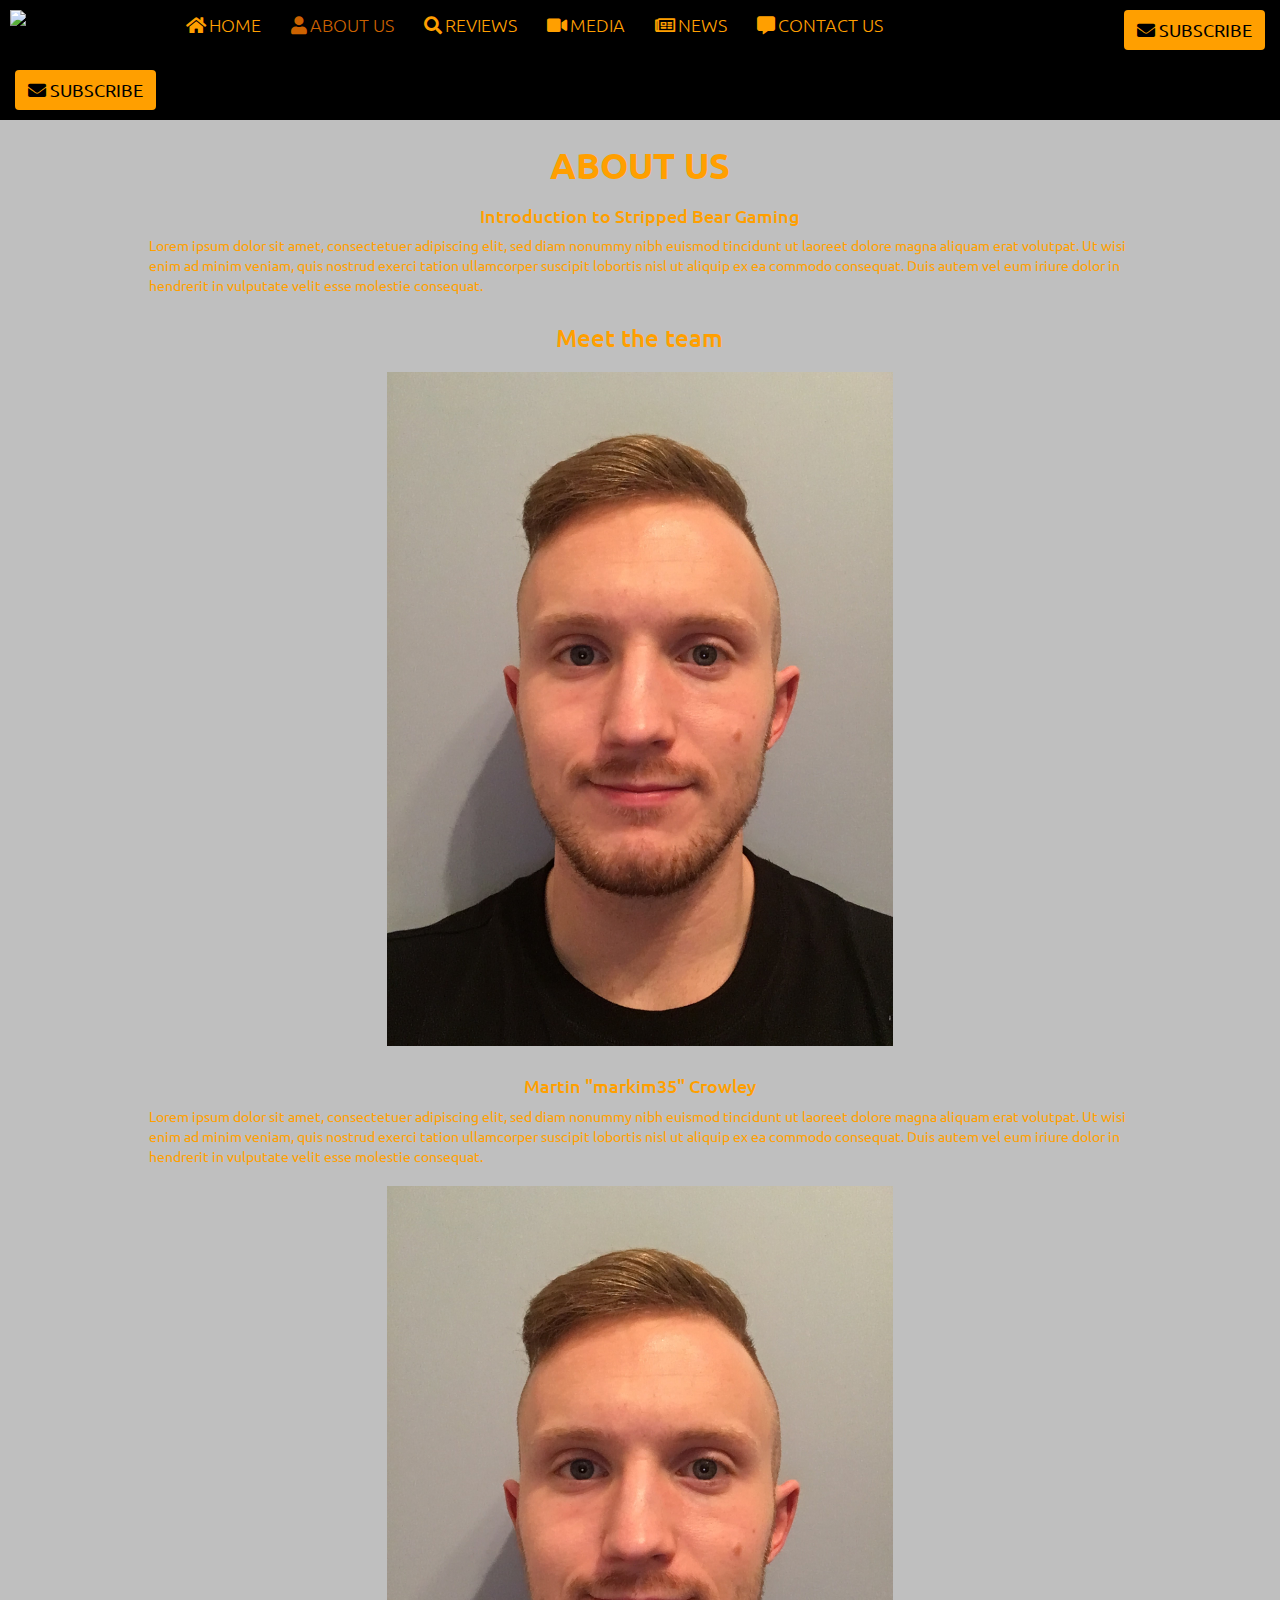
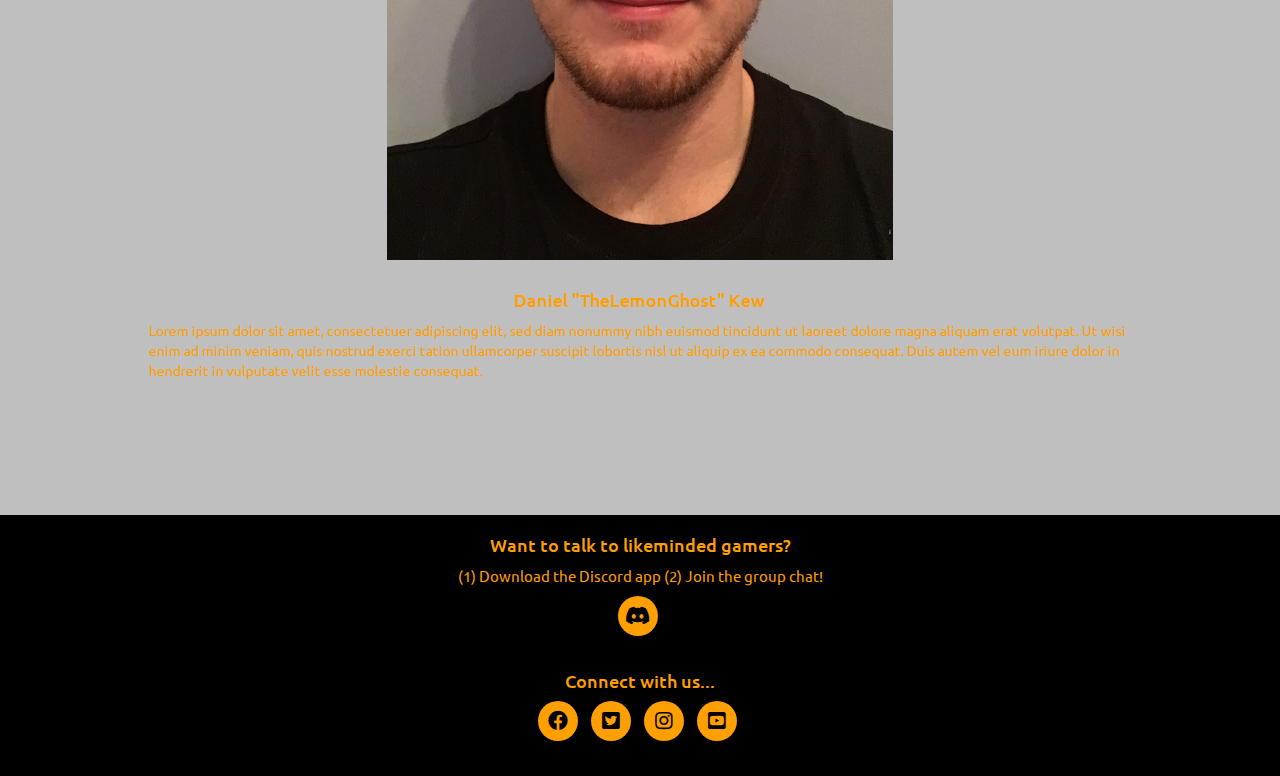
==== about.html @ 83a8f1d3 "Have got the basic layout and functionality running for all the pages" ====
<!DOCTYPE html>
<html>

<head>
    <link rel="stylesheet" href="https://stackpath.bootstrapcdn.com/bootstrap/3.3.7/css/bootstrap.min.css" type="text/css" />
    <link rel="stylesheet" href="https://cdnjs.cloudflare.com/ajax/libs/font-awesome/5.7.2/css/all.min.css" type="text/css" />
    <link rel="stylesheet" href="https://cdnjs.cloudflare.com/ajax/libs/hover.css/2.3.1/css/hover-min.css" type="text/css" />
    <link rel="stylesheet" href="assets/css/style.css" type="text/css" />
    <meta name="viewport" content="width-device-width, initial-scale-1">
</head>

<body>
    <header class="container-fluid">
        <div class="row">
            <div class="col-xs-12">
                <nav class="navbar navbar-default navbar-fixed-top uppercase">
                    <div>
                        <div class="navbar-header">
                            <a href="index.html" class="navbar-logo">
                            <img src="assets/images/bear-icon.png" class="hidden-xs hidden-sm"></img></a>
                            <button class="btn btn-subscribe navbar-btn hidden-md"><i class="fas fa-envelope"></i> SUBSCRIBE</button>
                            <button type="button" class="navbar-toggle collapsed" data-toggle="collapse" data-target="#navbar">
                    <span class="sr-only">Toggle navigation</span>
                    <i class="fa fa-bars"></i>
                    </button>
                        </div>
                        <div class="collapse navbar-collapse" id="navbar">
                            <ul class="nav navbar-nav">
                                <li class="menuitem"><a href="index.html"><i class="fas fa-home"></i> <span>Home</span></a></li>
                                <li class="menuitem active"><a href="about.html"><i class="fas fa-user"></i> <span>About us</span></a></li>
                                <li class="menuitem"><a href="reviews.html"><i class="fas fa-search"></i> <span>Reviews</span></a></li>
                                <li class="menuitem"><a href="media.html"><i class="fas fa-video"></i> <span>Media</span></a></li>
                                <li class="menuitem"><a href="news.html"><i class="far fa-newspaper"></i> <span>News</span></a></li>
                                <li class="menuitem"><a href="contact.html"><i class="fas fa-comment-alt"></i> <span>Contact us</span></a></li>
                            </ul>
                            <div class="navbar-header navbar-right hidden-xs hidden-sm">
                                <button class="btn btn-subscribe navbar-btn"><i class="fas fa-envelope"></i> SUBSCRIBE</button>
                            </div>
                        </div>
                    </div>
                </nav>
            </div>
        </div>
    </header>
    <section class="container-fluid">
        <div class="about-container">
            <div class="row row-table">
                <div class="overlay"></div>
                <div class="row content">
                    <div class="col-xs-12">
                        <div class="row">
                            <div class="col-xs-10 col-xs-offset-1">
                            <h1 class="uppercase about-page-heading text">About us</h1>
                            <h4 class="about-page-subheading text">Introduction to Stripped Bear Gaming</h4>
                            <p class="about-us-text text">
                                Lorem ipsum dolor sit amet, consectetuer adipiscing elit, sed diam nonummy nibh euismod tincidunt ut laoreet dolore magna aliquam erat volutpat. Ut wisi enim ad minim veniam, quis nostrud exerci tation ullamcorper suscipit lobortis nisl ut aliquip ex
                                ea commodo consequat. Duis autem vel eum iriure dolor in hendrerit in vulputate velit esse molestie consequat.
                            </p>
                            <h3 class="about-page-subheading text">Meet the team</h3>
                            </div>
                            <div class="col-xs-10 col-xs-offset-1">
                            <img src="assets/images/martin-profile.jpg" class="about-us-profile-pictures center-block"></img>
                            <h4 class="about-page-subheading text">Martin "markim35" Crowley</h4>
                            <p class="about-us-text text">
                                Lorem ipsum dolor sit amet, consectetuer adipiscing elit, sed diam nonummy nibh euismod tincidunt ut laoreet dolore magna aliquam erat volutpat. Ut wisi enim ad minim veniam, quis nostrud exerci tation ullamcorper suscipit lobortis nisl ut aliquip ex
                                ea commodo consequat. Duis autem vel eum iriure dolor in hendrerit in vulputate velit esse molestie consequat.
                            </p>
                            </div>
                            <br>
                            <div class="col-xs-10 col-xs-offset-1">
                            <img src="assets/images/martin-profile.jpg" class="about-us-profile-pictures center-block"></img>
                            <h4 class="about-page-subheading text">Daniel "TheLemonGhost" Kew</h4>
                            <p class="about-us-text text">
                                Lorem ipsum dolor sit amet, consectetuer adipiscing elit, sed diam nonummy nibh euismod tincidunt ut laoreet dolore magna aliquam erat volutpat. Ut wisi enim ad minim veniam, quis nostrud exerci tation ullamcorper suscipit lobortis nisl ut aliquip ex
                                ea commodo consequat. Duis autem vel eum iriure dolor in hendrerit in vulputate velit esse molestie consequat.
                            </p>
                            </div>
                        </div>
                    </div>
                </div>
            </div>
        </div>
    </section>
    <footer class="container-fluid">
        <div class="footer-container">
            <div class="row">
                <div class="col-xs-12">
                    <div class="discord-link">
                        <h4>Want to talk to likeminded gamers?</h4>
                        <p>(1) Download the Discord app (2) Join the group chat!</p>
                        <ul class="list-inline social-media">
                            <li><a href="https://discordapp.com/channels/556066321952014336/556066321952014338" target="_blank"><i class="fab fa-discord"></i></a></li>
                        </ul>
                    </div>
                </div>
                <div class="col-xs-12">
                    <h4 class="footer-heading">Connect with us...</h4>
                    <ul class="list-inline social-media">
                        <li><a href="https://www.facebook.com/groups/342677569703688/" target="_blank"><i class="fab fa-facebook"></i></a></li>
                        <li><a href="https://twitter.com/StrippedG" target="_blank"><i class="fab fa-twitter-square"></i></a></li>
                        <li><a href="https://www.instagram.com/?hl=en" target="_blank"><i class="fab fa-instagram"></i></a></li>
                        <li><a href="https://www.youtube.com/channel/UCiV4SxKM-6zFSBOgQdJ-dVQ?view_as=subscriber" target="_blank"><i class="fab fa-youtube-square"></i></a></li>
                    </ul>
                </div>
            </div>
        </div>
    </footer>
</body>

</html>
---- assets/css/style.css ----
/*----- Google Font Styles -----*/

@import url('https://fonts.googleapis.com/css?family=Roboto:100,300,400,500,700,900|Ubuntu:300,400,500,700');

/*----- Colours -----*/

/*----- General -----*/

.uppercase {
    text-transform: uppercase;
}

.text {
    font-family: 'ubuntu', sans-serif;
    color: #ff9f00;
}

.row-table {
    display: table;
}

.content {
    position: relative;
}


/*----- Header -----*/

.navbar {
    margin-bottom: 0;
    top: 0;
    left: 0;
    position: absolute;
    z-index: 1;
    width: 100%;
    background-color: #000000;
    border: 0;
    font-family: 'ubuntu', sans-serif;
    color: #ff9f00;
    padding-right: 15px;
}


.navbar-toggle {
    height: 100%;
    border: 0;
    color: #ff9f00;
    padding-left: 12px;
    padding-right: 12px;
    background-color: #ff9f00;
}

.navbar-default .navbar-toggle:focus,
.navbar-default .navbar-toggle:hover {
    background-color: #CC6200;
    transition: all 0.3s ease-in-out;
    -moz-transition: all 0.3s ease-in-out;
    -webkit-transition: all 0.3s ease-in-out;
    -o-transition: all 0.3s ease-in-out;
}

.navbar-default .navbar-toggle i {
    color: #000000;
    text-align: center;
    font-size: 18px;
}


.navbar-logo img {
    display: block;
    height: 40px;
    margin: 10px;
    padding-top: 0;
}

.navbar-default .navbar-nav a {
    font-weight: 300;
}

.navbar-default .navbar-nav>.active>a,
.navbar-default .navbar-nav>.active>a:focus,
.navbar-default .navbar-nav>.active>a:hover {
    color: #CC6200;
    background-color: #000000;
    transition: all 0.3s ease-in-out;
    -moz-transition: all 0.3s ease-in-out;
    -webkit-transition: all 0.3s ease-in-out;
    -o-transition: all 0.3s ease-in-out;
}


.navbar-default .navbar-nav li a,
.navbar-default .navbar-nav li a {
    color: #ff9f00;
}

.navbar-default .navbar-nav>li>a:focus,
.navbar-default .navbar-nav>li>a:hover {
    color: #CC6200;
    background-color: #000000;
    transition: all 0.3s ease-in-out;
    -moz-transition: all 0.3s ease-in-out;
    -webkit-transition: all 0.3s ease-in-out;
    -o-transition: all 0.3s ease-in-out;
}


.menuitem a {
    text-decoration: none;
}

.menuitem a i,
.menuitem span {
    font-size: 18px;
    text-align: center;
}


.btn-subscribe {
    background-color: #ff9f00;
    color: #000000;
    height: 100%;
    margin: 10px 15px;
    font-size: 18px;
}

.btn-subscribe:focus,
.btn-subscribe:hover {
    background-color: #CC6200;
    color: #0000000;
    height: 100%;
    border: 0;
    transition: all 0.3s ease-in-out;
    -moz-transition: all 0.3s ease-in-out;
    -webkit-transition: all 0.3s ease-in-out;
    -o-transition: all 0.3s ease-in-out;
}




/*----- Body -----*/

.overlay {
    position: absolute;
    background-color: rgba(0, 0, 0, 0.25);
    top: 0;
    bottom: 0;
    left: 0;
    right: 0;
    width: 100%;
    height: 100%;
}

.container-fluid {
    padding-left: 0;
    padding-right: 0;
}

.row {
    margin-left: 0;
    margin-right: 0;
}



/*----- Footer -----*/

.footer-container {
    padding: 10px 0px;
    z-index: 1;
    background-color: #000000;
    border: 0;
    font-family: 'ubuntu', sans-serif;
    color: #ff9f00;
    text-align: center;
    text-decoration: none;
    font-size: 15px;
}


.discord-link i {
    font-size: 30px;
}


.social-media {
    padding-bottom: 15px;
}

.social-media li a i {
    width: 40px;
    height: 40px;
    padding-top: 10px;
    border-radius: 50%;
    font-size: 20px;
    text-align: center;
    color: #000000;
    background: #ff9f00;
}

.social-media li a i:hover {
    background: #CC6200;
    transition: all 0.3s ease-in-out;
    -moz-transition: all 0.3s ease-in-out;
    -webkit-transition: all 0.3s ease-in-out;
    -o-transition: all 0.3s ease-in-out;
}






/*----- Home -----*/

.home-container {
    height: 100%;
    width: 100%;
    margin: 0px;
    padding: 25px 0px 125px 0px;
    background: url("../images/ps4-controller-home.jpg") no-repeat center fixed;
    background-size: cover;
    align-items: center;
    justify-content: center;
    position: relative;
}

.home-page-heading {
    font-weight: 700;
    margin-right: 20px;
    text-align: right;
    padding-top: 100px;
}

.home-page-subheading {
    margin-right: 20px;
    text-align: right;
}

.home-container img {
    width: 25%;
    margin-left: 75%;
}


/*----- About -----*/

.about-container {
    height: 100%;
    width: 100%;
    margin: 0;
    padding: 25px 0px 125px 0px;
    background: url("../images/ps4-controller-green-light.jpg") no-repeat center fixed;
    background-size: cover;
    align-items: center;
    justify-content: center;
    position: relative;
}

.about-page-heading {
    font-weight: 700;
    text-align: center;
    padding-top: 100px;
}

.about-page-subheading {
    text-align: center;
    padding-top: 10px;
}

.about-us-profile-pictures {
    width: 50%;
    padding: 10px 0;
}

.about-us-text {
    padding: 0 15px;
}

/*----- Reviews -----*/

.reviews-container {
    height: 100%;
    margin: 0;
    padding: 25px 0px 125px 0px;
    background: url("../images/ps4-controller-blue.jpg") no-repeat center fixed;
    background-size: cover;
    align-items: center;
    justify-content: center;
    position: relative;
}

.reviews-page-heading {
    font-weight: 700;
    text-align: center;
    padding-top: 100px;
}

.reviews-page-subheading {
    text-align: center;
}

.reviews {
    margin-top: 30px;
}

.image-center {
    display: block;
    margin: 0 auto;
    width: 75%;
}


/*----- News -----*/

.news-container {
    height: 100%;
    margin: 0;
    padding: 25px 0px 125px 0px;
    background: url("../images/nintendo-switch-green.jpg") no-repeat center fixed;
    background-size: cover;
    align-items: center;
    justify-content: center;
    position: relative;
}

.news-page-heading {
    font-weight: 700;
    text-align: center;
    padding-top: 100px;
}

.news-page-subheading {
    text-align: center;
    padding-top: 5px;
}

/*code for the timeline below was reused from the "Whiskey Drop" mini-project from earlier in the course*/
.news-timeline-item {
    padding: 4em 2em 0em 2em;
    position: relative;
    color: #ff9f00;
    border-left: 1px solid;
}

.news-timeline-item p{
    padding: 0;
    margin: 0;
}

.news-timeline-item::before {
    content: attr(dates);
    position: absolute;
    left: 2.5em;
    top: 3em;
    display: block;
    padding: 0;
    margin: 0;
}

.news-timeline-item::after {
    width: 12px;
    height: 12px;
    display: block;
    top: 3em;
    position: absolute;
    left: -6px;
    border-radius: 12px;
    content: '';
    background: #ff9f00;
}

/* end of reused timeline code*/

.news-timeline {
    margin-bottom: 30px;
}



/*----- Media -----*/

.media-container {
    height: 100%;
    width: 100%;
    margin: 0;
    padding: 25px 0px 125px 0px;
    background: url("../images/playstation-wood.jpg") no-repeat center fixed;
    background-size: cover;
    align-items: center;
    justify-content: center;
    position: relative;
}

.media-page-heading {
    font-weight: 700;
    text-align: center;
    padding-top: 100px;
}

.media-page-subheading {
    text-align: center;
    padding-top: 5px;
}

/* help with iframe box taken from: "https://blog.theodo.fr/2018/01/responsive-iframes-css-trick/" */
.video-box {
    position: relative;
    overflow: hidden;
    padding-top: 46.5%;
    margin-top: 25px;
}
.video {
position: absolute;
    top: 0;
    left: 0;
    width: 100%;
    height: 100%;
    border: 0;
}
/*end of help with iframe box */


/*----- Contact -----*/

.contact-container {
    height: 100%;
    width: 100%;
    margin: 0px;
    padding: 25px 0px 125px 0px;
    background: url("../images/ps4-controller-white.jpg") no-repeat center fixed;
    background-size: cover;
    align-items: center;
    justify-content: center;
    position: relative;
}

.contact-container .contact-page-heading {
    font-weight: 700;
    text-align: center;
    padding-top: 100px;
}

.contact-container .contact-page-subheading {
    text-align: center;
    padding-top: 5px;
    position: relative;
}

.contact-form {
    padding-top: 10px;
    margin: 0 auto;
    max-width: 80%;
}

.btn-submit:focus,
.btn-submit:hover {
    background-color: #CC6200;
    color: #0000000;
}

/* help with code for attachment button taken from "https://blog.benestudio.co/custom-file-upload-button-with-pure-css-5aacf39aa0a" */
.upload-btn input[type=file] {
    font-size: 17px;
    position: relative;
    opacity: 1;
    color: #ff9f00;
    margin-top: 5px;
}

button[type="submit"] {
    background-color: #ff9f00;
    color: #000000;
    font-size: 18px;
    margin: 30px auto;
}

form label {
    padding-top: 10px;
}

/*----- Media Queries -----*/
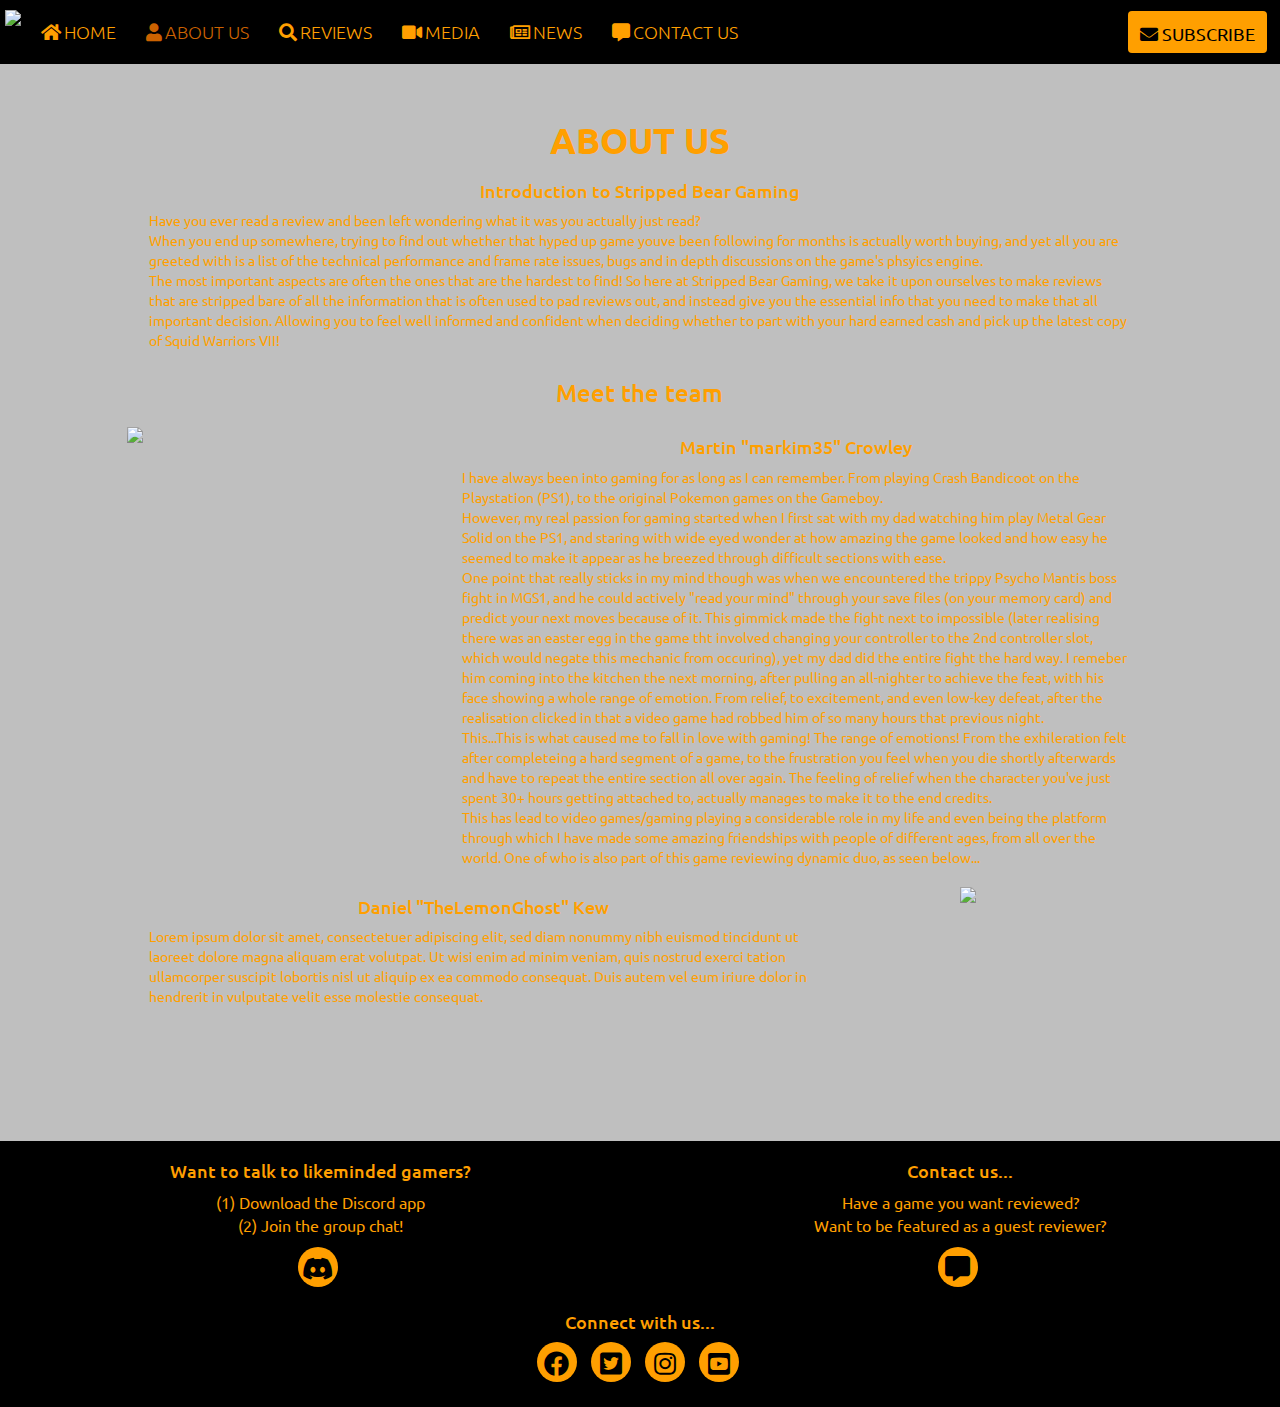
==== commit 6d1cd532: "Have added media queries/break-points to allow for the site to make changes and transition better be" ====
--- a/about.html
+++ b/about.html
@@ -2,11 +2,13 @@
 <html>
 
 <head>
+    <meta charset="UTF-8">
+    <meta name="viewport" content="width=device-width, user-scalable=no, initial-scale=1.0, maximum-scale=1.0, minimum-scale=1.0">
+    <meta http-equiv="X-UA-Compatible" content="ie=edge">
     <link rel="stylesheet" href="https://stackpath.bootstrapcdn.com/bootstrap/3.3.7/css/bootstrap.min.css" type="text/css" />
     <link rel="stylesheet" href="https://cdnjs.cloudflare.com/ajax/libs/font-awesome/5.7.2/css/all.min.css" type="text/css" />
     <link rel="stylesheet" href="https://cdnjs.cloudflare.com/ajax/libs/hover.css/2.3.1/css/hover-min.css" type="text/css" />
     <link rel="stylesheet" href="assets/css/style.css" type="text/css" />
-    <meta name="viewport" content="width-device-width, initial-scale-1">
 </head>
 
 <body>
@@ -17,9 +19,9 @@
                     <div>
                         <div class="navbar-header">
                             <a href="index.html" class="navbar-logo">
-                            <img src="assets/images/bear-icon.png" class="hidden-xs hidden-sm"></img></a>
-                            <button class="btn btn-subscribe navbar-btn hidden-md"><i class="fas fa-envelope"></i> SUBSCRIBE</button>
-                            <button type="button" class="navbar-toggle collapsed" data-toggle="collapse" data-target="#navbar">
+                            <img src="assets/images/bear-icon.png" class="hidden-xs"></img></a>
+                            <button class="btn btn-subscribe navbar-btn hidden-sm hidden-md hidden-lg hidden-xl" data-toggle="modal" data-target="#SubscribeModal"><i class="fas fa-envelope"></i> SUBSCRIBE</button>
+                            <button type="button" class=" btn-toggle navbar-toggle collapsed" data-toggle="collapse" data-target="#navbar">
                     <span class="sr-only">Toggle navigation</span>
                     <i class="fa fa-bars"></i>
                     </button>
@@ -33,8 +35,8 @@
                                 <li class="menuitem"><a href="news.html"><i class="far fa-newspaper"></i> <span>News</span></a></li>
                                 <li class="menuitem"><a href="contact.html"><i class="fas fa-comment-alt"></i> <span>Contact us</span></a></li>
                             </ul>
-                            <div class="navbar-header navbar-right hidden-xs hidden-sm">
-                                <button class="btn btn-subscribe navbar-btn"><i class="fas fa-envelope"></i> SUBSCRIBE</button>
+                            <div class="navbar-header navbar-right hidden-xs">
+                                <button class="btn btn-subscribe btn-sub-1 navbar-btn" data-toggle="modal" data-target="#SubscribeModal"><i class="fas fa-envelope"></i> SUBSCRIBE</button>
                             </div>
                         </div>
                     </div>
@@ -44,37 +46,51 @@
     </header>
     <section class="container-fluid">
         <div class="about-container">
-            <div class="row row-table">
-                <div class="overlay"></div>
-                <div class="row content">
-                    <div class="col-xs-12">
-                        <div class="row">
-                            <div class="col-xs-10 col-xs-offset-1">
+            <div class="overlay"></div>
+            <div class="row content">
+                <div class="col-xs-12">
+                    <div class="row">
+                        <div class="col-xs-10 col-xs-offset-1">
                             <h1 class="uppercase about-page-heading text">About us</h1>
                             <h4 class="about-page-subheading text">Introduction to Stripped Bear Gaming</h4>
                             <p class="about-us-text text">
-                                Lorem ipsum dolor sit amet, consectetuer adipiscing elit, sed diam nonummy nibh euismod tincidunt ut laoreet dolore magna aliquam erat volutpat. Ut wisi enim ad minim veniam, quis nostrud exerci tation ullamcorper suscipit lobortis nisl ut aliquip ex
-                                ea commodo consequat. Duis autem vel eum iriure dolor in hendrerit in vulputate velit esse molestie consequat.
+                                Have you ever read a review and been left wondering what it was you actually just read?<br> When you end up somewhere, trying to find out whether that hyped up game youve been following for months is actually worth buying,
+                                and yet all you are greeted with is a list of the technical performance and frame rate issues, bugs and in depth discussions on the game's phsyics engine.<br> The most important aspects are often the ones that are the hardest
+                                to find! So here at Stripped Bear Gaming, we take it upon ourselves to make reviews that are stripped bare of all the information that is often used to pad reviews out, and instead give you the essential info that you need
+                                to make that all important decision. Allowing you to feel well informed and confident when deciding whether to part with your hard earned cash and pick up the latest copy of Squid Warriors VII!
                             </p>
                             <h3 class="about-page-subheading text">Meet the team</h3>
-                            </div>
-                            <div class="col-xs-10 col-xs-offset-1">
-                            <img src="assets/images/martin-profile.jpg" class="about-us-profile-pictures center-block"></img>
+                        </div>
+                        <div class="col-xs-10 col-xs-offset-1 col-md-4 col-md-offset-0">
+                            <img src="assets/images/martin-profile.png" class="about-us-profile-pictures center-block"></img>
+                        </div>
+                        <div class="col-xs-10 col-xs-offset-1 col-md-7 col-md-offset-0">
                             <h4 class="about-page-subheading text">Martin "markim35" Crowley</h4>
                             <p class="about-us-text text">
-                                Lorem ipsum dolor sit amet, consectetuer adipiscing elit, sed diam nonummy nibh euismod tincidunt ut laoreet dolore magna aliquam erat volutpat. Ut wisi enim ad minim veniam, quis nostrud exerci tation ullamcorper suscipit lobortis nisl ut aliquip ex
-                                ea commodo consequat. Duis autem vel eum iriure dolor in hendrerit in vulputate velit esse molestie consequat.
+                                I have always been into gaming for as long as I can remember. From playing Crash Bandicoot on the Playstation (PS1), to the original Pokemon games on the Gameboy.<br> However, my real passion for gaming started when I first
+                                sat with my dad watching him play Metal Gear Solid on the PS1, and staring with wide eyed wonder at how amazing the game looked and how easy he seemed to make it appear as he breezed through difficult sections with ease.<br>                                One point that really sticks in my mind though was when we encountered the trippy Psycho Mantis boss fight in MGS1, and he could actively "read your mind" through your save files (on your memory card) and predict your next
+                                moves because of it. This gimmick made the fight next to impossible (later realising there was an easter egg in the game tht involved changing your controller to the 2nd controller slot, which would negate this mechanic
+                                from occuring), yet my dad did the entire fight the hard way. I remeber him coming into the kitchen the next morning, after pulling an all-nighter to achieve the feat, with his face showing a whole range of emotion. From
+                                relief, to excitement, and even low-key defeat, after the realisation clicked in that a video game had robbed him of so many hours that previous night.<br> This...This is what caused me to fall in love with gaming! The
+                                range of emotions! From the exhileration felt after completeing a hard segment of a game, to the frustration you feel when you die shortly afterwards and have to repeat the entire section all over again. The feeling of
+                                relief when the character you've just spent 30+ hours getting attached to, actually manages to make it to the end credits.<br> This has lead to video games/gaming playing a considerable role in my life and even being the
+                                platform through which I have made some amazing friendships with people of different ages, from all over the world. One of who is also part of this game reviewing dynamic duo, as seen below...
                             </p>
-                            </div>
-                            <br>
-                            <div class="col-xs-10 col-xs-offset-1">
-                            <img src="assets/images/martin-profile.jpg" class="about-us-profile-pictures center-block"></img>
+                        </div>
+                        <div class="col-md-1"></div>
+                        <br>
+                        <div class="col-xs-10 col-xs-offset-1 hidden-md hidden-lg">
+                            <img src="assets/images/lemon-profile.jpg" class="about-us-profile-pictures center-block"></img>
+                        </div>
+                        <div class="col-xs-10 col-xs-offset-1 col-md-7 col-md-offset-1">
                             <h4 class="about-page-subheading text">Daniel "TheLemonGhost" Kew</h4>
                             <p class="about-us-text text">
                                 Lorem ipsum dolor sit amet, consectetuer adipiscing elit, sed diam nonummy nibh euismod tincidunt ut laoreet dolore magna aliquam erat volutpat. Ut wisi enim ad minim veniam, quis nostrud exerci tation ullamcorper suscipit lobortis nisl ut aliquip ex
                                 ea commodo consequat. Duis autem vel eum iriure dolor in hendrerit in vulputate velit esse molestie consequat.
                             </p>
-                            </div>
+                        </div>
+                        <div class="col-md-4 col-lg-4 hidden-xs hidden-sm">
+                            <img src="assets/images/lemon-profile.jpg" class="about-us-profile-pictures center-block"></img>
                         </div>
                     </div>
                 </div>
@@ -84,12 +100,21 @@
     <footer class="container-fluid">
         <div class="footer-container">
             <div class="row">
-                <div class="col-xs-12">
-                    <div class="discord-link">
+                <div class="col-xs-12 col-sm-12 col-md-6">
+                    <div class="discord-link hidden-xs hidden-sm">
                         <h4>Want to talk to likeminded gamers?</h4>
-                        <p>(1) Download the Discord app (2) Join the group chat!</p>
+                        <p>(1) Download the Discord app<br>(2) Join the group chat!</p>
                         <ul class="list-inline social-media">
                             <li><a href="https://discordapp.com/channels/556066321952014336/556066321952014338" target="_blank"><i class="fab fa-discord"></i></a></li>
+                        </ul>
+                    </div>
+                </div>
+                <div class="col-md-6">
+                    <div class="contact-us-link hidden-xs hidden-sm">
+                        <h4>Contact us...</h4>
+                        <p>Have a game you want reviewed?<br>Want to be featured as a guest reviewer?</p>
+                        <ul class="list-inline social-media">
+                            <li><a href="contact.html"><i class="fas fa-comment-alt"></i></a></li>
                         </ul>
                     </div>
                 </div>
@@ -105,6 +130,43 @@
             </div>
         </div>
     </footer>
+
+    <!-- code reused from the whiskey-drop project in the bootstrap and grid system section of this course. Have adapted the code I resused to make it relevant to this project -->
+    <div class="modal fade" id="SubscribeModal" tabindex="-1" role="dialog" aria-labelledby="myModalLabel">
+        <div class="modal-dialog" role="document">
+            <div class="modal-content">
+                <div class="modal-header">
+                    <button type="button" class="btn-close" data-dismiss="modal" aria-label="Close"><span aria-hidden="true">&times;</span></button>
+                    <h2 class="modal-title text-center" id="myModalLabel">Subscribe to our mailing list!</h2>
+                </div>
+                <div class="modal-body">
+                    <form>
+                        <div class="form-group">
+                            <label for="email">Email address</label>
+                            <input type="email" class="form-control" id="email" placeholder="Email" required/>
+                            <p class="help-block">We'll never share your email address with anyone</p>
+                        </div>
+                        <div class="form-group">
+                            <label for="emailRepeat">Repeat Email address</label>
+                            <input type="email" class="form-control" id="emailRepeat" placeholder="Repeat your Email address" required/>
+                        </div>
+                        <div class="form-group">
+                            <label for="password">Password</label>
+                            <input type="password" class="form-control" id="password" placeholder="Password" required/>
+                        </div>
+                        <div class="form-group">
+                            <label for="passwordRepeat">Repeat Password</label>
+                            <input type="password" class="form-control" id="passwordRepeat" placeholder="Repeat your Password" required/>
+                        </div>
+                        <button type="submit" class="btn btn-submit center-block">Subscribe!</button>
+                    </form>
+                </div>
+            </div>
+        </div>
+    </div>
+    <!-- end of reused code -->
+    <script src="https://code.jquery.com/jquery-3.2.1.min.js" integrity="sha256-hwg4gsxgFZhOsEEamdOYGBf13FyQuiTwlAQgxVSNgt4=" crossorigin="anonymous"></script>
+    <script src="https://maxcdn.bootstrapcdn.com/bootstrap/3.3.7/js/bootstrap.min.js" integrity="sha384-Tc5IQib027qvyjSMfHjOMaLkfuWVxZxUPnCJA7l2mCWNIpG9mGCD8wGNIcPD7Txa" crossorigin="anonymous"></script>
 </body>
 
 </html>
--- a/assets/css/style.css
+++ b/assets/css/style.css
@@ -2,7 +2,9 @@
 
 @import url('https://fonts.googleapis.com/css?family=Roboto:100,300,400,500,700,900|Ubuntu:300,400,500,700');
 
-/*----- Colours -----*/
+
+
+
 
 /*----- General -----*/
 
@@ -22,6 +24,19 @@
 .content {
     position: relative;
 }
+
+.container-fluid {
+    padding-left: 0;
+    padding-right: 0;
+}
+
+.row {
+    margin-left: 0;
+    margin-right: 0;
+}
+
+
+
 
 
 /*----- Header -----*/
@@ -30,27 +45,32 @@
     margin-bottom: 0;
     top: 0;
     left: 0;
-    position: absolute;
+    position: fixed;
     z-index: 1;
     width: 100%;
-    background-color: #000000;
+    background-color: rgba(0,0,0,0.8);
     border: 0;
     font-family: 'ubuntu', sans-serif;
     color: #ff9f00;
     padding-right: 15px;
 }
-
-
-.navbar-toggle {
+/* The above style rule allows for the navbar to stay fixed at the top of the screen at all times.
+This allows for easier navigation on all devices, especially on pages where there is a lot of content,
+as it saves the user having to scroll all the way back to the top of the page. Have also made the navbar
+slightly transparent which produces a unique effect aimed towards a positive user experience.*/
+
+.navbar-toggle,
+.navbar-default .navbar-toggle:focus {
     height: 100%;
     border: 0;
     color: #ff9f00;
     padding-left: 12px;
     padding-right: 12px;
     background-color: #ff9f00;
-}
-
-.navbar-default .navbar-toggle:focus,
+    margin-right: 0;
+}
+
+
 .navbar-default .navbar-toggle:hover {
     background-color: #CC6200;
     transition: all 0.3s ease-in-out;
@@ -65,11 +85,14 @@
     font-size: 18px;
 }
 
+.navbar-collapse {
+    border: 0;
+}
 
 .navbar-logo img {
     display: block;
     height: 40px;
-    margin: 10px;
+    margin: 10px 5px 10px 5px;
     padding-top: 0;
 }
 
@@ -115,16 +138,15 @@
     text-align: center;
 }
 
-
 .btn-subscribe {
     background-color: #ff9f00;
     color: #000000;
     height: 100%;
     margin: 10px 15px;
     font-size: 18px;
-}
-
-.btn-subscribe:focus,
+    border: 0;
+}
+
 .btn-subscribe:hover {
     background-color: #CC6200;
     color: #0000000;
@@ -135,6 +157,13 @@
     -webkit-transition: all 0.3s ease-in-out;
     -o-transition: all 0.3s ease-in-out;
 }
+
+.btn:focus,
+.btn:active {
+    outline: none;
+    box-shadow: none;
+}
+
 
 
 
@@ -151,47 +180,42 @@
     width: 100%;
     height: 100%;
 }
-
-.container-fluid {
-    padding-left: 0;
-    padding-right: 0;
-}
-
-.row {
-    margin-left: 0;
-    margin-right: 0;
-}
+/* The overlay will allow for the image in the background to appear slightly dimmed,
+allowing for the user to more clearly see the main content*/
+
+
 
 
 
 /*----- Footer -----*/
 
 .footer-container {
-    padding: 10px 0px;
+    position: fixed;
+    left: 0;
+    bottom: 0;
+    width: 100%;
+    background-color: rgba(0,0,0,0.8);
+    border: 0;
+    color: #ff9f00;
+    text-align: center;
+    text-decoration: none;
     z-index: 1;
-    background-color: #000000;
-    border: 0;
+    font-size: 10px;
     font-family: 'ubuntu', sans-serif;
-    color: #ff9f00;
-    text-align: center;
-    text-decoration: none;
-    font-size: 15px;
-}
-
-
-.discord-link i {
-    font-size: 30px;
-}
-
+}
+
+/* This fixed footer type allows for the footer to be located at the bottom of the screen,
+no matter how long the page you are on is. This will mean that on mobile devices, 
+when you are on a page with a lot of content, the social icons will always be visible*/
 
 .social-media {
-    padding-bottom: 15px;
+    padding-bottom: 5px;
 }
 
 .social-media li a i {
-    width: 40px;
-    height: 40px;
-    padding-top: 10px;
+    width: 30px;
+    height: 30px;
+    padding-top: 5px;
     border-radius: 50%;
     font-size: 20px;
     text-align: center;
@@ -211,16 +235,20 @@
 
 
 
-
 /*----- Home -----*/
 
 .home-container {
     height: 100%;
     width: 100%;
-    margin: 0px;
-    padding: 25px 0px 125px 0px;
+    margin: 0;
+    padding-bottom: 500px;
     background: url("../images/ps4-controller-home.jpg") no-repeat center fixed;
     background-size: cover;
+    /* background image is fixed, so if the webpage contains a lot of content, 
+    it will be the content what gets scrolled, but the image stays fixed in place in the background */
+    -webkit-background-size: cover;
+    -moz-background-size: cover;
+    -o-background-size: cover;
     align-items: center;
     justify-content: center;
     position: relative;
@@ -228,20 +256,24 @@
 
 .home-page-heading {
     font-weight: 700;
-    margin-right: 20px;
+    margin-right: 25px;
     text-align: right;
-    padding-top: 100px;
+    padding-top: 75px;
 }
 
 .home-page-subheading {
-    margin-right: 20px;
+    margin-right: 25px;
     text-align: right;
 }
 
 .home-container img {
-    width: 25%;
-    margin-left: 75%;
-}
+    width: 125px;
+    float: right;
+    margin-right: 25px
+}
+
+
+
 
 
 /*----- About -----*/
@@ -250,9 +282,14 @@
     height: 100%;
     width: 100%;
     margin: 0;
-    padding: 25px 0px 125px 0px;
+    padding-bottom: 125px;
     background: url("../images/ps4-controller-green-light.jpg") no-repeat center fixed;
     background-size: cover;
+    /* background image is fixed, so if the webpage contains a lot of content, 
+    it will be the content what gets scrolled, but the image stays fixed in place in the background */
+    -webkit-background-size: cover;
+    -moz-background-size: cover;
+    -o-background-size: cover;
     align-items: center;
     justify-content: center;
     position: relative;
@@ -278,14 +315,23 @@
     padding: 0 15px;
 }
 
+
+
+
+
 /*----- Reviews -----*/
 
 .reviews-container {
     height: 100%;
     margin: 0;
-    padding: 25px 0px 125px 0px;
+    padding-bottom: 125px;
     background: url("../images/ps4-controller-blue.jpg") no-repeat center fixed;
     background-size: cover;
+    /* background image is fixed, so if the webpage contains a lot of content, 
+    it will be the content what gets scrolled, but the image stays fixed in place in the background */
+    -webkit-background-size: cover;
+    -moz-background-size: cover;
+    -o-background-size: cover;
     align-items: center;
     justify-content: center;
     position: relative;
@@ -307,22 +353,31 @@
 
 .image-center {
     display: block;
-    margin: 0 auto;
+    margin: 25px auto;
     width: 75%;
 }
 
 
+
+
+
 /*----- News -----*/
 
 .news-container {
     height: 100%;
     margin: 0;
-    padding: 25px 0px 125px 0px;
+    padding-bottom: 125px;
     background: url("../images/nintendo-switch-green.jpg") no-repeat center fixed;
     background-size: cover;
+    /* background image is fixed, so if the webpage contains a lot of content, 
+    it will be the content what gets scrolled, but the image stays fixed in place in the background */
+    -webkit-background-size: cover;
+    -moz-background-size: cover;
+    -o-background-size: cover;
     align-items: center;
     justify-content: center;
     position: relative;
+    text-align: center;
 }
 
 .news-page-heading {
@@ -336,7 +391,9 @@
     padding-top: 5px;
 }
 
+
 /*code for the timeline below was reused from the "Whiskey Drop" mini-project from earlier in the course*/
+
 .news-timeline-item {
     padding: 4em 2em 0em 2em;
     position: relative;
@@ -344,7 +401,7 @@
     border-left: 1px solid;
 }
 
-.news-timeline-item p{
+.news-timeline-item p {
     padding: 0;
     margin: 0;
 }
@@ -379,15 +436,22 @@
 
 
 
+
+
 /*----- Media -----*/
 
 .media-container {
     height: 100%;
     width: 100%;
     margin: 0;
-    padding: 25px 0px 125px 0px;
+    padding-bottom: 125px;
     background: url("../images/playstation-wood.jpg") no-repeat center fixed;
     background-size: cover;
+    /* background image is fixed, so if the webpage contains a lot of content, 
+    it will be the content what gets scrolled, but the image stays fixed in place in the background */
+    -webkit-background-size: cover;
+    -moz-background-size: cover;
+    -o-background-size: cover;
     align-items: center;
     justify-content: center;
     position: relative;
@@ -405,21 +469,31 @@
 }
 
 /* help with iframe box taken from: "https://blog.theodo.fr/2018/01/responsive-iframes-css-trick/" */
+
 .video-box {
     position: relative;
     overflow: hidden;
     padding-top: 46.5%;
     margin-top: 25px;
 }
+
 .video {
-position: absolute;
+    position: absolute;
     top: 0;
     left: 0;
     width: 100%;
     height: 100%;
     border: 0;
 }
+
 /*end of help with iframe box */
+
+.media-links {
+    margin-top: 20px;
+}
+
+
+
 
 
 /*----- Contact -----*/
@@ -428,21 +502,26 @@
     height: 100%;
     width: 100%;
     margin: 0px;
-    padding: 25px 0px 125px 0px;
+    padding-bottom: 125px;
     background: url("../images/ps4-controller-white.jpg") no-repeat center fixed;
     background-size: cover;
+    /* background image is fixed, so if the webpage contains a lot of content, 
+    it will be the content what gets scrolled, but the image stays fixed in place in the background */
+    -webkit-background-size: cover;
+    -moz-background-size: cover;
+    -o-background-size: cover;
     align-items: center;
     justify-content: center;
     position: relative;
 }
 
-.contact-container .contact-page-heading {
+.contact-page-heading {
     font-weight: 700;
     text-align: center;
     padding-top: 100px;
 }
 
-.contact-container .contact-page-subheading {
+.contact-page-subheading {
     text-align: center;
     padding-top: 5px;
     position: relative;
@@ -460,13 +539,14 @@
     color: #0000000;
 }
 
-/* help with code for attachment button taken from "https://blog.benestudio.co/custom-file-upload-button-with-pure-css-5aacf39aa0a" */
+/* help with code for attachment button below taken from "Author: Adam Bene, on - 'https://blog.benestudio.co/custom-file-upload-button-with-pure-css-5aacf39aa0a'" */
+
 .upload-btn input[type=file] {
     font-size: 17px;
     position: relative;
     opacity: 1;
     color: #ff9f00;
-    margin-top: 5px;
+    margin-top: 10px;
 }
 
 button[type="submit"] {
@@ -480,4 +560,152 @@
     padding-top: 10px;
 }
 
+
+
+
+
+/*----- Subscribe Form -----*/
+
+/* CSS code reused from the whiskey-drop project in the bootstrap and grid system section of this course.
+Have adapted the code I resused to make it relevant to this project */
+.modal-header {
+    border-bottom-color: #ff9f00;
+}
+
+.modal-header .btn-close {
+    color: #ff9f00;
+    float: right;
+    background-color: #000000;
+    border: 0;
+    font-size: 20px;
+}
+
+.modal-content,
+.modal-content p {
+    background-color: #000000;
+    color: #ff9f00;
+    border: 1;
+    border-color: #ff9f00;
+}
+
+
+
+
+
 /*----- Media Queries -----*/
+
+@media(min-width: 768px) {
+/* sm size (everything below this is the default size set out in the style rules,
+as the website is designed for mobile-first and the media queries use break-points
+to adapt those rules set out already) */
+    
+    /* Header */
+    .menuitem span {
+        font-size: 11px;
+    }
+    .menuitem a i {
+        font-size: 14px;
+        margin-top: 9px;
+    }
+    .btn-sub-1 {
+        font-size: 11px;
+        margin: 16px 10px;
+    }
+/* The above media queries make it so that when the small screen width is detected and the menu extends across from a collapse bar/button,
+the menu will change the icons, text and subscribe button's size to allow them to all fit on the navbar at the current screen size*/
+
+
+    /* Home Page */
+    .home-container {
+        padding-top: 25px;
+        padding-bottom: 300px;
+    }
+
+}
+
+
+@media(min-width: 960px) {
+/* md size */
+
+    /* Header */
+    .navbar {
+        background-color: #000000;
+    }
+    
+    .menuitem a i {
+        font-size: 18px;
+    }
+    .menuitem span {
+        font-size: 16px;
+        margin-top: 10px;
+    }
+
+    .btn-sub-1 {
+        font-size: 16px;
+        margin: 12px 10px;
+        padding-top: 10px;
+    }
+/* The above media queries make it so that when the medium screen width is detected,
+the icons, text and subscribe button's size will change to allow them to all fit on the navbar at the current screen size */
+
+    /* Footer */
+    .footer-container {
+        position: relative;
+        padding: 10px 0px;
+        font-size: 16px;
+        background-color: #000000;
+    }
+
+    .social-media {
+        padding-bottom: 5px;
+    }
+
+    .social-media li a i {
+        width: 40px;
+        height: 40px;
+        padding-top: 9px;
+        font-size: 25px;
+    }
+/*The above media query changes the social icons size slightly to make it look more aesthetically pleasing on the larger screen sizes */
+
+    /* Home Page */
+    .home-page-heading {
+        margin-right: 35px;
+        padding-top: 100px;
+    }
+    .home-page-subheading {
+        margin-right: 35px;
+        text-align: right;
+    }
+    .home-container img {
+        width: 135px;
+        float: right;
+        margin-right: 35px
+    }
+    
+    /* News */
+    .section-column {
+        padding-left: 15px;
+        float: none;
+        display: table-cell;
+    }
+}
+
+
+@media(min-width: 1200px) {
+/* lg+ size*/
+
+    /* Header */
+    .menuitem a i,
+    .menuitem span {
+        font-size: 18px;
+        margin-top: 8px;
+    }
+
+    .btn-sub-1 {
+        font-size: 18px;
+        margin: 11px 13px;
+
+    }
+}
+
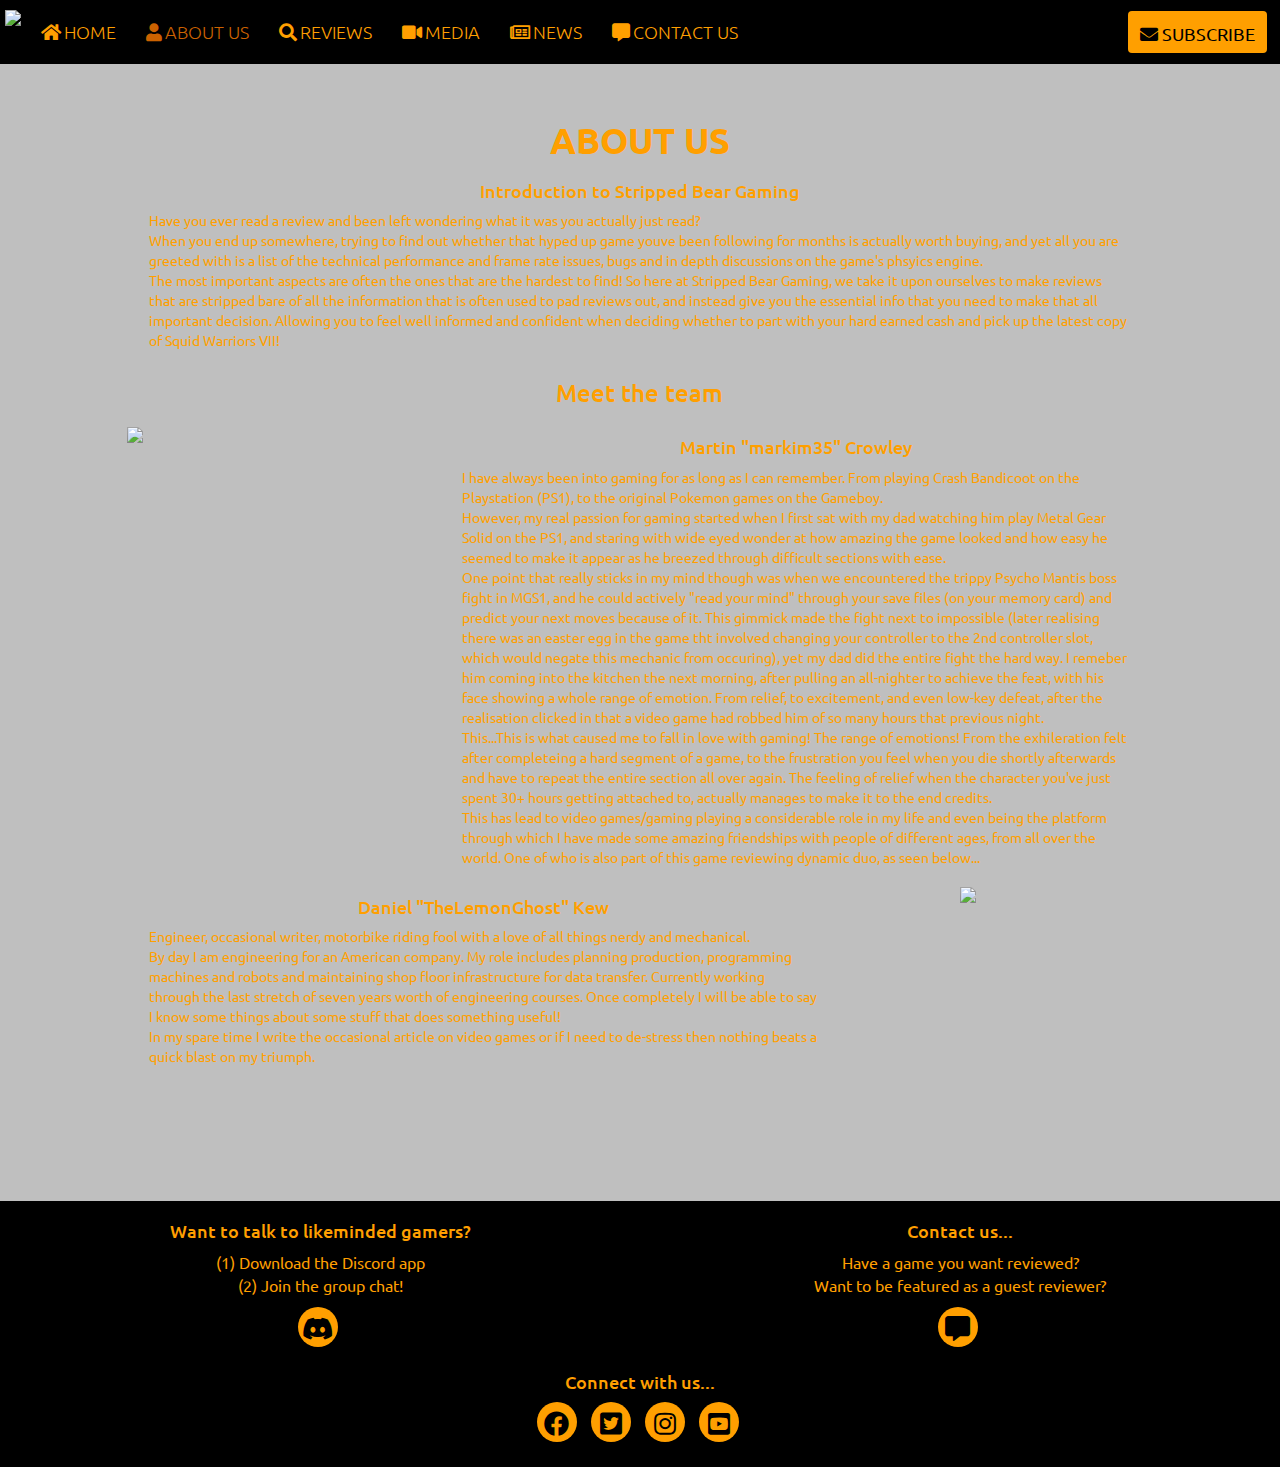
==== commit e3bd9397: "fine-tuning parts of code, also added daniel kew's content to the about us section, as well as his r" ====
--- a/about.html
+++ b/about.html
@@ -21,11 +21,13 @@
                             <a href="index.html" class="navbar-logo">
                             <img src="assets/images/bear-icon.png" class="hidden-xs"></img></a>
                             <button class="btn btn-subscribe navbar-btn hidden-sm hidden-md hidden-lg hidden-xl" data-toggle="modal" data-target="#SubscribeModal"><i class="fas fa-envelope"></i> SUBSCRIBE</button>
+                            <!-- code for the collapsed menu reused from the whiskey-drop project in the bootstrap and grid system section of this course. Have adapted the code I resused to make it relevant to this project -->
                             <button type="button" class=" btn-toggle navbar-toggle collapsed" data-toggle="collapse" data-target="#navbar">
                     <span class="sr-only">Toggle navigation</span>
                     <i class="fa fa-bars"></i>
                     </button>
                         </div>
+                        <!-- navbar-collapse and this collapsed button type work together to form a collapsed menu, that will allow for the menu to be displayed as a "hamburger" button that will produce a dropdown menu when pressed -->
                         <div class="collapse navbar-collapse" id="navbar">
                             <ul class="nav navbar-nav">
                                 <li class="menuitem"><a href="index.html"><i class="fas fa-home"></i> <span>Home</span></a></li>
@@ -45,6 +47,10 @@
         </div>
     </header>
     <section class="container-fluid">
+        <div><img src="assets/images/ps4-controller-green-light.jpg" class="page-background hidden-md hidden-lg"></img></div>
+        <!-- When setting the background img for the about container to fixed, it wasn't working on mobile devices and ios, 
+            so i have opted instead to use a seperate dedicated div for the background on mobile and tablet, which alters the picture slightly, 
+            but allows for  fixed image and for the content to be scrolled over the image, rather than the image to be stretched and scrolled with the content  -->
         <div class="about-container">
             <div class="overlay"></div>
             <div class="row content">
@@ -78,15 +84,20 @@
                             </p>
                         </div>
                         <div class="col-md-1"></div>
+                        <!-- the above empty div allows for the div containing the text to be pushed 1-col away from the edge of the screen on md+ screen sizes, allowing for it to look tidier and more aethetically plasing for the user -->
                         <br>
                         <div class="col-xs-10 col-xs-offset-1 hidden-md hidden-lg">
                             <img src="assets/images/lemon-profile.jpg" class="about-us-profile-pictures center-block"></img>
                         </div>
+                        <!-- the div above is a picture of my friend dan, however I want the picture to appear above the text on mobile/tablet,
+                        but on md+ screen sizes, I want it to appear next to his 'about' section of writing, so I have made it so the div/image is hidden on md/lg screen sizes,
+                        whilst I have also included another div futher down which is viewable on md/lg screen sizes, but is hidden on xs/sm screen sizes-->
                         <div class="col-xs-10 col-xs-offset-1 col-md-7 col-md-offset-1">
                             <h4 class="about-page-subheading text">Daniel "TheLemonGhost" Kew</h4>
                             <p class="about-us-text text">
-                                Lorem ipsum dolor sit amet, consectetuer adipiscing elit, sed diam nonummy nibh euismod tincidunt ut laoreet dolore magna aliquam erat volutpat. Ut wisi enim ad minim veniam, quis nostrud exerci tation ullamcorper suscipit lobortis nisl ut aliquip ex
-                                ea commodo consequat. Duis autem vel eum iriure dolor in hendrerit in vulputate velit esse molestie consequat.
+                                Engineer, occasional writer, motorbike riding fool with a love of all things nerdy and mechanical.<br>
+                                By day I am engineering for an American company. My role includes planning production, programming machines and robots and maintaining shop floor infrastructure for data transfer. Currently working through the last stretch of seven years worth of engineering courses. Once completely I will be able to say I know some things about some stuff that does something useful!<br>
+                                In my spare time I write the occasional article on video games or if I need to de-stress then nothing beats a quick blast on my triumph. 
                             </p>
                         </div>
                         <div class="col-md-4 col-lg-4 hidden-xs hidden-sm">
@@ -100,7 +111,7 @@
     <footer class="container-fluid">
         <div class="footer-container">
             <div class="row">
-                <div class="col-xs-12 col-sm-12 col-md-6">
+                <div class="col-md-6">
                     <div class="discord-link hidden-xs hidden-sm">
                         <h4>Want to talk to likeminded gamers?</h4>
                         <p>(1) Download the Discord app<br>(2) Join the group chat!</p>
@@ -118,6 +129,7 @@
                         </ul>
                     </div>
                 </div>
+                <!-- The social icons are the most important thing to be displayed in the footer, as this will allow for the online presence to be built/spread quicker by allowing people to connect and spead the word on more forms of social media, therefore these will be included in the footer of ALL screen sizes/devices, whereas the discord and contact us information will only be included in the footer of md+ screen sizes/devices, as the footer will be fixed to the bottom of the actual webpage and can take up more room when compared to the smaller devices (where the footer is always located at the bottom of the screen)-->
                 <div class="col-xs-12">
                     <h4 class="footer-heading">Connect with us...</h4>
                     <ul class="list-inline social-media">
@@ -131,7 +143,7 @@
         </div>
     </footer>
 
-    <!-- code reused from the whiskey-drop project in the bootstrap and grid system section of this course. Have adapted the code I resused to make it relevant to this project -->
+    <!-- code for the modal reused from the whiskey-drop project in the bootstrap and grid system section of this course. Have adapted the code I resused to make it relevant to this project -->
     <div class="modal fade" id="SubscribeModal" tabindex="-1" role="dialog" aria-labelledby="myModalLabel">
         <div class="modal-dialog" role="document">
             <div class="modal-content">
--- a/assets/css/style.css
+++ b/assets/css/style.css
@@ -48,16 +48,14 @@
     position: fixed;
     z-index: 1;
     width: 100%;
-    background-color: rgba(0,0,0,0.8);
+    background-color: rgba(0, 0, 0, 0.8);
     border: 0;
     font-family: 'ubuntu', sans-serif;
     color: #ff9f00;
     padding-right: 15px;
 }
-/* The above style rule allows for the navbar to stay fixed at the top of the screen at all times.
-This allows for easier navigation on all devices, especially on pages where there is a lot of content,
-as it saves the user having to scroll all the way back to the top of the page. Have also made the navbar
-slightly transparent which produces a unique effect aimed towards a positive user experience.*/
+
+/* The above style rule allows for the navbar to stay fixed at the top of the screen at all times. This allows for easier navigation on all devices, especially on pages where there is a lot of content, as it saves the user having to scroll all the way back to the top of the page. Have also made the navbar slightly transparent which produces a unique effect aimed towards a positive user experience.*/
 
 .navbar-toggle,
 .navbar-default .navbar-toggle:focus {
@@ -104,7 +102,7 @@
 .navbar-default .navbar-nav>.active>a:focus,
 .navbar-default .navbar-nav>.active>a:hover {
     color: #CC6200;
-    background-color: #000000;
+    background-color: rgba(0, 0, 0, 0);
     transition: all 0.3s ease-in-out;
     -moz-transition: all 0.3s ease-in-out;
     -webkit-transition: all 0.3s ease-in-out;
@@ -170,6 +168,13 @@
 
 /*----- Body -----*/
 
+.page-background {
+    z-index: -1;
+    height: 100vh;
+    width: 100%;
+    position: fixed;
+}
+
 .overlay {
     position: absolute;
     background-color: rgba(0, 0, 0, 0.25);
@@ -180,12 +185,8 @@
     width: 100%;
     height: 100%;
 }
-/* The overlay will allow for the image in the background to appear slightly dimmed,
-allowing for the user to more clearly see the main content*/
-
-
-
-
+
+/* The overlay will allow for the image in the background to appear slightly dimmed, allowing for the user to more clearly see the main content*/
 
 /*----- Footer -----*/
 
@@ -194,7 +195,7 @@
     left: 0;
     bottom: 0;
     width: 100%;
-    background-color: rgba(0,0,0,0.8);
+    background-color: rgba(0, 0, 0, 0.8);
     border: 0;
     color: #ff9f00;
     text-align: center;
@@ -204,9 +205,7 @@
     font-family: 'ubuntu', sans-serif;
 }
 
-/* This fixed footer type allows for the footer to be located at the bottom of the screen,
-no matter how long the page you are on is. This will mean that on mobile devices, 
-when you are on a page with a lot of content, the social icons will always be visible*/
+/* This fixed footer type allows for the footer to be located at the bottom of the screen, no matter how long the page you are on is. This will mean that on mobile devices, when you are on a page with a lot of content, the social icons will always be visible*/
 
 .social-media {
     padding-bottom: 5px;
@@ -242,13 +241,6 @@
     width: 100%;
     margin: 0;
     padding-bottom: 500px;
-    background: url("../images/ps4-controller-home.jpg") no-repeat center fixed;
-    background-size: cover;
-    /* background image is fixed, so if the webpage contains a lot of content, 
-    it will be the content what gets scrolled, but the image stays fixed in place in the background */
-    -webkit-background-size: cover;
-    -moz-background-size: cover;
-    -o-background-size: cover;
     align-items: center;
     justify-content: center;
     position: relative;
@@ -283,13 +275,6 @@
     width: 100%;
     margin: 0;
     padding-bottom: 125px;
-    background: url("../images/ps4-controller-green-light.jpg") no-repeat center fixed;
-    background-size: cover;
-    /* background image is fixed, so if the webpage contains a lot of content, 
-    it will be the content what gets scrolled, but the image stays fixed in place in the background */
-    -webkit-background-size: cover;
-    -moz-background-size: cover;
-    -o-background-size: cover;
     align-items: center;
     justify-content: center;
     position: relative;
@@ -325,13 +310,6 @@
     height: 100%;
     margin: 0;
     padding-bottom: 125px;
-    background: url("../images/ps4-controller-blue.jpg") no-repeat center fixed;
-    background-size: cover;
-    /* background image is fixed, so if the webpage contains a lot of content, 
-    it will be the content what gets scrolled, but the image stays fixed in place in the background */
-    -webkit-background-size: cover;
-    -moz-background-size: cover;
-    -o-background-size: cover;
     align-items: center;
     justify-content: center;
     position: relative;
@@ -367,13 +345,6 @@
     height: 100%;
     margin: 0;
     padding-bottom: 125px;
-    background: url("../images/nintendo-switch-green.jpg") no-repeat center fixed;
-    background-size: cover;
-    /* background image is fixed, so if the webpage contains a lot of content, 
-    it will be the content what gets scrolled, but the image stays fixed in place in the background */
-    -webkit-background-size: cover;
-    -moz-background-size: cover;
-    -o-background-size: cover;
     align-items: center;
     justify-content: center;
     position: relative;
@@ -391,6 +362,9 @@
     padding-top: 5px;
 }
 
+.news-updates-standout {
+    font-style: italic;
+}
 
 /*code for the timeline below was reused from the "Whiskey Drop" mini-project from earlier in the course*/
 
@@ -401,9 +375,11 @@
     border-left: 1px solid;
 }
 
-.news-timeline-item p {
-    padding: 0;
+.news-timeline-item p,
+.news-timeline-item h4 {
+    padding: 5px 0px;
     margin: 0;
+
 }
 
 .news-timeline-item::before {
@@ -445,13 +421,6 @@
     width: 100%;
     margin: 0;
     padding-bottom: 125px;
-    background: url("../images/playstation-wood.jpg") no-repeat center fixed;
-    background-size: cover;
-    /* background image is fixed, so if the webpage contains a lot of content, 
-    it will be the content what gets scrolled, but the image stays fixed in place in the background */
-    -webkit-background-size: cover;
-    -moz-background-size: cover;
-    -o-background-size: cover;
     align-items: center;
     justify-content: center;
     position: relative;
@@ -468,7 +437,7 @@
     padding-top: 5px;
 }
 
-/* help with iframe box taken from: "https://blog.theodo.fr/2018/01/responsive-iframes-css-trick/" */
+/* help with iframe box taken from: "https://blog.theodo.fr/2018/01/responsive-iframes-css-trick/" Author: Gregory Gan */
 
 .video-box {
     position: relative;
@@ -503,13 +472,6 @@
     width: 100%;
     margin: 0px;
     padding-bottom: 125px;
-    background: url("../images/ps4-controller-white.jpg") no-repeat center fixed;
-    background-size: cover;
-    /* background image is fixed, so if the webpage contains a lot of content, 
-    it will be the content what gets scrolled, but the image stays fixed in place in the background */
-    -webkit-background-size: cover;
-    -moz-background-size: cover;
-    -o-background-size: cover;
     align-items: center;
     justify-content: center;
     position: relative;
@@ -560,6 +522,9 @@
     padding-top: 10px;
 }
 
+.contact-form {
+    padding-bottom: 300px;
+}
 
 
 
@@ -568,6 +533,7 @@
 
 /* CSS code reused from the whiskey-drop project in the bootstrap and grid system section of this course.
 Have adapted the code I resused to make it relevant to this project */
+
 .modal-header {
     border-bottom-color: #ff9f00;
 }
@@ -595,10 +561,7 @@
 /*----- Media Queries -----*/
 
 @media(min-width: 768px) {
-/* sm size (everything below this is the default size set out in the style rules,
-as the website is designed for mobile-first and the media queries use break-points
-to adapt those rules set out already) */
-    
+    /* sm size (everything below this is the default size set out in the style rules, as the website is designed for mobile-first and the media queries use break-points to adapt those rules set out already) */
     /* Header */
     .menuitem span {
         font-size: 11px;
@@ -611,27 +574,22 @@
         font-size: 11px;
         margin: 16px 10px;
     }
-/* The above media queries make it so that when the small screen width is detected and the menu extends across from a collapse bar/button,
+    /* The above media queries make it so that when the small screen width is detected and the menu extends across from a collapse bar/button,
 the menu will change the icons, text and subscribe button's size to allow them to all fit on the navbar at the current screen size*/
-
-
     /* Home Page */
     .home-container {
         padding-top: 25px;
         padding-bottom: 300px;
     }
-
-}
-
+}
 
 @media(min-width: 960px) {
-/* md size */
-
+    /* md size */
     /* Header */
     .navbar {
         background-color: #000000;
     }
-    
+
     .menuitem a i {
         font-size: 18px;
     }
@@ -645,9 +603,7 @@
         margin: 12px 10px;
         padding-top: 10px;
     }
-/* The above media queries make it so that when the medium screen width is detected,
-the icons, text and subscribe button's size will change to allow them to all fit on the navbar at the current screen size */
-
+    /* The above media queries make it so that when the medium screen width is detected, the icons, text and subscribe button's size will change to allow them to all fit on the navbar at the current screen size */
     /* Footer */
     .footer-container {
         position: relative;
@@ -666,9 +622,16 @@
         padding-top: 9px;
         font-size: 25px;
     }
-/*The above media query changes the social icons size slightly to make it look more aesthetically pleasing on the larger screen sizes */
-
+    /*The above media query changes the social icons size slightly to make it look more aesthetically pleasing on the larger screen sizes */
     /* Home Page */
+    .home-container {
+        background: url("../images/ps4-controller-home.jpg") no-repeat center fixed;
+        background-size: cover;
+        /* background image is fixed, so if the webpage contains a lot of content, it will be the content what gets scrolled, but the image stays fixed in place in the background */
+        -webkit-background-size: cover;
+        -moz-background-size: cover;
+        -o-background-size: cover;
+    }
     .home-page-heading {
         margin-right: 35px;
         padding-top: 100px;
@@ -682,19 +645,77 @@
         float: right;
         margin-right: 35px
     }
-    
+
+    /* About Page */
+    .about-container {
+        background: url("../images/ps4-controller-green-light.jpg") no-repeat center fixed;
+        background-size: cover;
+        /* background image is fixed, so if the webpage contains a lot of content, it will be the content what gets scrolled, but the image stays fixed in place in the background */
+        -webkit-background-size: cover;
+        -moz-background-size: cover;
+        -o-background-size: cover;
+    }
+
+    /* Reviews */
+    .reviews-container {
+        background: url("../images/ps4-controller-blue.jpg") no-repeat center fixed;
+        background-size: cover;
+        /* background image is fixed, so if the webpage contains a lot of content, it will be the content what gets scrolled, but the image stays fixed in place in the background */
+        -webkit-background-size: cover;
+        -moz-background-size: cover;
+        -o-background-size: cover;
+    }
+
+    .image-center {
+        margin: 50px auto;
+    }
+
+    /* Media */
+    .media-container {
+        background: url("../images/playstation-wood.jpg") no-repeat center fixed;
+        background-size: cover;
+        /* background image is fixed, so if the webpage contains a lot of content, it will be the content what gets scrolled, but the image stays fixed in place in the background */
+        -webkit-background-size: cover;
+        -moz-background-size: cover;
+        -o-background-size: cover;
+    }
+
     /* News */
+    .news-container {
+        background: url("../images/nintendo-switch-green.jpg") no-repeat center fixed;
+        background-size: cover;
+        /* background image is fixed, so if the webpage contains a lot of content, it will be the content what gets scrolled, but the image stays fixed in place in the background */
+        -webkit-background-size: cover;
+        -moz-background-size: cover;
+        -o-background-size: cover;
+    }
+
     .section-column {
         padding-left: 15px;
         float: none;
         display: table-cell;
     }
-}
-
+    .news-timeline-item h4 {
+        margin-top: 10px;
+        text-align: left;
+    }
+    .news-timeline-item p {
+        text-align: left;
+    }
+
+    /* Contact Page */
+    .contact-container {
+        background: url("../images/ps4-controller-white.jpg") no-repeat center fixed;
+        background-size: cover;
+        /* background image is fixed, so if the webpage contains a lot of content, it will be the content what gets scrolled, but the image stays fixed in place in the background */
+        -webkit-background-size: cover;
+        -moz-background-size: cover;
+        -o-background-size: cover;
+    }
+}
 
 @media(min-width: 1200px) {
-/* lg+ size*/
-
+    /* lg+ size*/
     /* Header */
     .menuitem a i,
     .menuitem span {
@@ -708,4 +729,3 @@
 
     }
 }
-
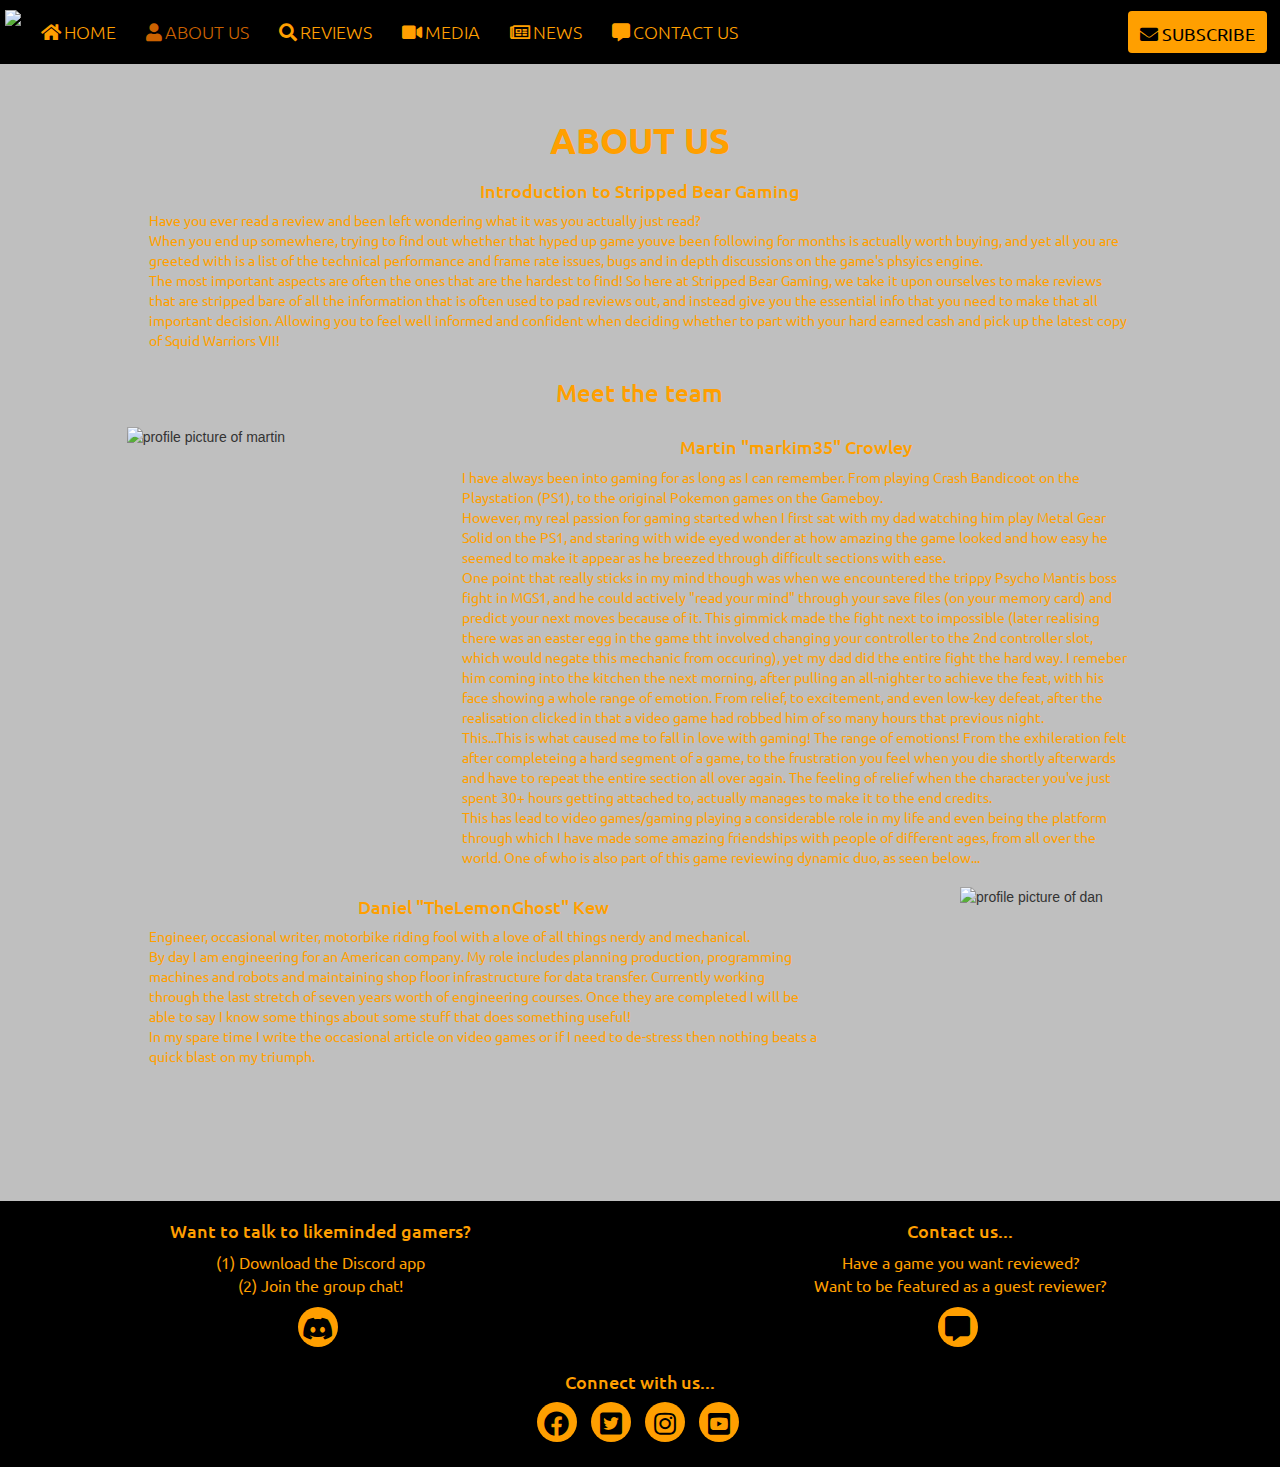
==== commit 7a9bf354: "added alt attributes to the img elements that appear on various pages of the website, this will give" ====
--- a/about.html
+++ b/about.html
@@ -68,7 +68,7 @@
                             <h3 class="about-page-subheading text">Meet the team</h3>
                         </div>
                         <div class="col-xs-10 col-xs-offset-1 col-md-4 col-md-offset-0">
-                            <img src="assets/images/martin-profile.png" class="about-us-profile-pictures center-block"></img>
+                            <img src="assets/images/martin-profile.png" class="about-us-profile-pictures center-block" alt="profile picture of martin"></img>
                         </div>
                         <div class="col-xs-10 col-xs-offset-1 col-md-7 col-md-offset-0">
                             <h4 class="about-page-subheading text">Martin "markim35" Crowley</h4>
@@ -87,7 +87,7 @@
                         <!-- the above empty div allows for the div containing the text to be pushed 1-col away from the edge of the screen on md+ screen sizes, allowing for it to look tidier and more aethetically plasing for the user -->
                         <br>
                         <div class="col-xs-10 col-xs-offset-1 hidden-md hidden-lg">
-                            <img src="assets/images/lemon-profile.jpg" class="about-us-profile-pictures center-block"></img>
+                            <img src="assets/images/lemon-profile.jpg" class="about-us-profile-pictures center-block" alt="profile picture of dan"></img>
                         </div>
                         <!-- the div above is a picture of my friend dan, however I want the picture to appear above the text on mobile/tablet,
                         but on md+ screen sizes, I want it to appear next to his 'about' section of writing, so I have made it so the div/image is hidden on md/lg screen sizes,
@@ -96,12 +96,12 @@
                             <h4 class="about-page-subheading text">Daniel "TheLemonGhost" Kew</h4>
                             <p class="about-us-text text">
                                 Engineer, occasional writer, motorbike riding fool with a love of all things nerdy and mechanical.<br>
-                                By day I am engineering for an American company. My role includes planning production, programming machines and robots and maintaining shop floor infrastructure for data transfer. Currently working through the last stretch of seven years worth of engineering courses. Once completely I will be able to say I know some things about some stuff that does something useful!<br>
+                                By day I am engineering for an American company. My role includes planning production, programming machines and robots and maintaining shop floor infrastructure for data transfer. Currently working through the last stretch of seven years worth of engineering courses. Once they are completed I will be able to say I know some things about some stuff that does something useful!<br>
                                 In my spare time I write the occasional article on video games or if I need to de-stress then nothing beats a quick blast on my triumph. 
                             </p>
                         </div>
                         <div class="col-md-4 col-lg-4 hidden-xs hidden-sm">
-                            <img src="assets/images/lemon-profile.jpg" class="about-us-profile-pictures center-block"></img>
+                            <img src="assets/images/lemon-profile.jpg" class="about-us-profile-pictures center-block" alt="profile picture of dan"></img>
                         </div>
                     </div>
                 </div>
